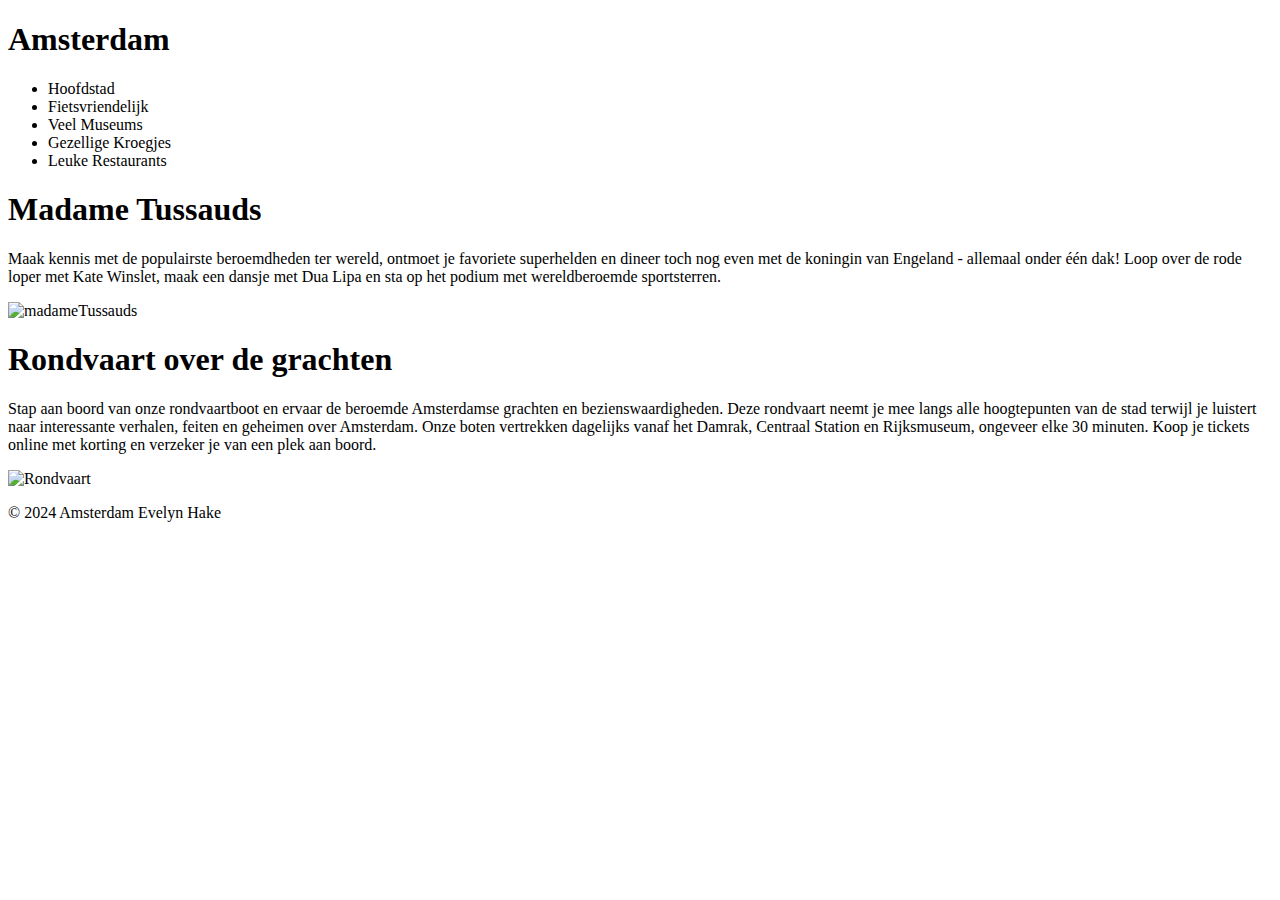
==== les18/index.html @ 2ed030cf "Create index.html" ====
<!DOCTYPE html>
<html lang="en">

<head>
  <meta name="viewport" content="width=device-width, initial-scale=1.0">
  <link rel="stylesheet" href="index.css">
</head>

<body>

  <div class="header">
    <div class="logo">
         </div>
    <h1>Amsterdam</h1>
  </div>

  <div class="row1">
    <div class="col-2 menu">
      <ul>
        <li>Hoofdstad</li>
        <li>Fietsvriendelijk</li>
        <li>Veel Museums</li>
        <li>Gezellige Kroegjes</li>
        <li>Leuke Restaurants</li>
      </ul>
    </div>

    <div class="col-9">
      <div class="container">
        <div class="row">
          <div class="col-md-6">
            <h1>Madame Tussauds</h1>
            <p>Maak kennis met de populairste beroemdheden ter wereld, ontmoet je favoriete superhelden en dineer toch nog even met de koningin van Engeland - allemaal onder één dak! Loop over de rode loper met Kate Winslet, maak een dansje met Dua Lipa en sta op het podium met wereldberoemde sportsterren.</p>
          </div>
          <div class="col-md-6 text-right">
            <img src="../Les18/afbeeldingen/madameTussauds.jpg" alt="madameTussauds" class="img-fluid" width="100px">
          </div>
        </div>

        <div class="row">
          <div class="col-md-6">
            <h1>Rondvaart over de grachten </h1>
            <p>Stap aan boord van onze rondvaartboot en ervaar de beroemde Amsterdamse grachten en bezienswaardigheden. Deze rondvaart neemt je mee langs alle hoogtepunten van de stad terwijl je luistert naar interessante verhalen, feiten en geheimen over Amsterdam. Onze boten vertrekken dagelijks vanaf het Damrak, Centraal Station en Rijksmuseum, ongeveer elke 30 minuten. Koop je tickets online met korting en verzeker je van een plek aan boord.</p>
          </div>
          <div class="col-md-6 text-right">
            <img src="../Les18/afbeeldingen/Rondvaart.jpg" alt="Rondvaart" class="img-fluid" width="100px">
          </div>
        </div>

      </div>
    </div>
  </div>


  <div class="footer">
    <p>&copy; 2024 Amsterdam Evelyn Hake</p>
  </div>

</body>

</html>
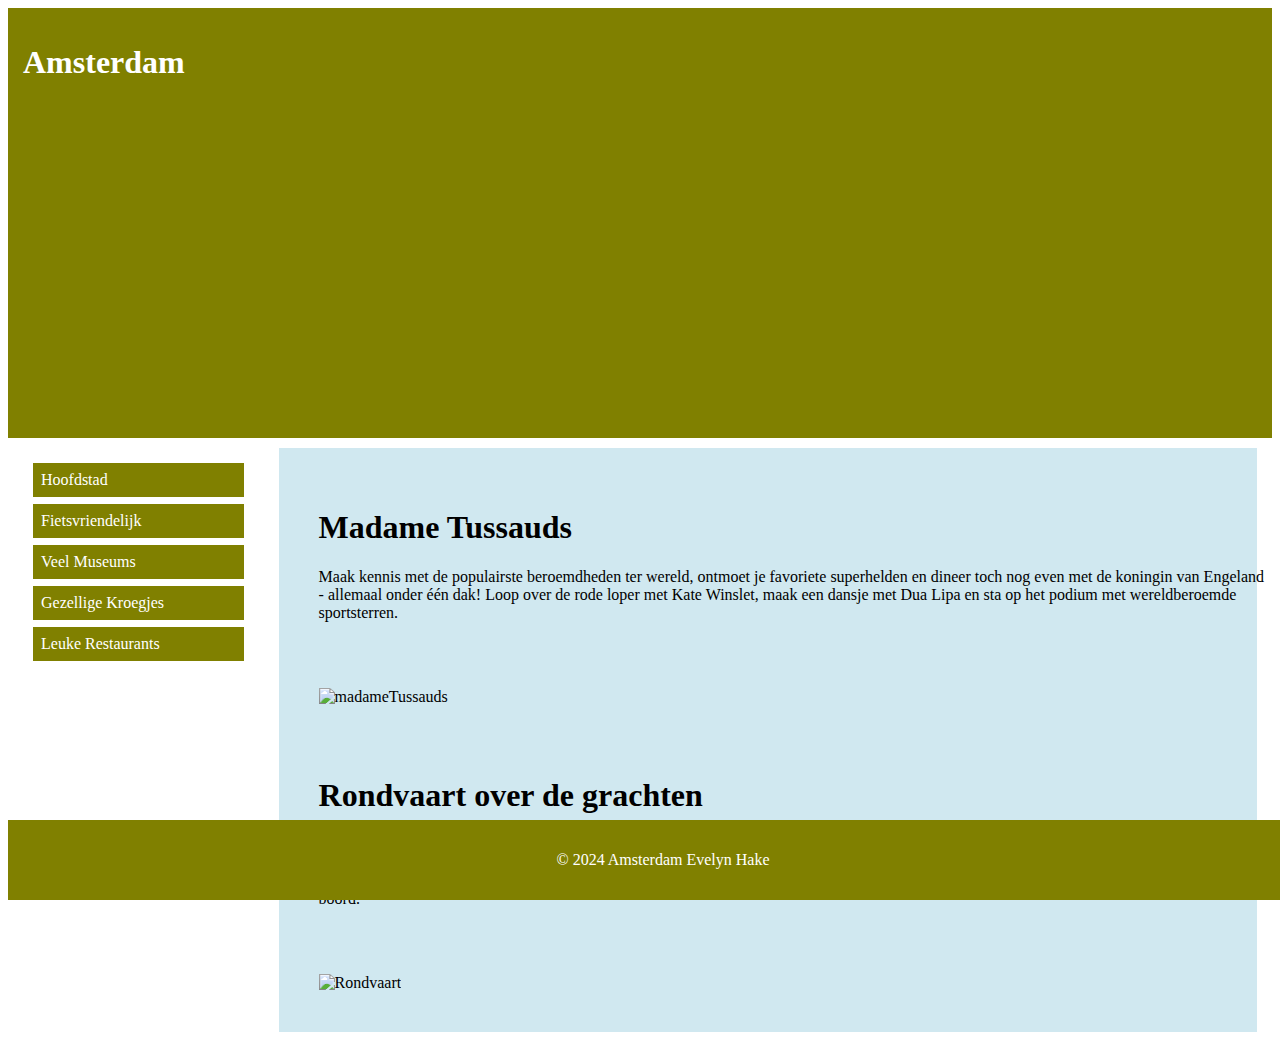
==== commit 3eee98e4: "Update index.html" ====
--- a/les18/index.html
+++ b/les18/index.html
@@ -33,7 +33,7 @@
             <p>Maak kennis met de populairste beroemdheden ter wereld, ontmoet je favoriete superhelden en dineer toch nog even met de koningin van Engeland - allemaal onder één dak! Loop over de rode loper met Kate Winslet, maak een dansje met Dua Lipa en sta op het podium met wereldberoemde sportsterren.</p>
           </div>
           <div class="col-md-6 text-right">
-            <img src="../Les18/afbeeldingen/madameTussauds.jpg" alt="madameTussauds" class="img-fluid" width="100px">
+            <img src="../studie/Les18/afbeeldingen/madameTussauds.jpg" alt="madameTussauds" class="img-fluid" width="100px">
           </div>
         </div>
 
@@ -43,7 +43,7 @@
             <p>Stap aan boord van onze rondvaartboot en ervaar de beroemde Amsterdamse grachten en bezienswaardigheden. Deze rondvaart neemt je mee langs alle hoogtepunten van de stad terwijl je luistert naar interessante verhalen, feiten en geheimen over Amsterdam. Onze boten vertrekken dagelijks vanaf het Damrak, Centraal Station en Rijksmuseum, ongeveer elke 30 minuten. Koop je tickets online met korting en verzeker je van een plek aan boord.</p>
           </div>
           <div class="col-md-6 text-right">
-            <img src="../Les18/afbeeldingen/Rondvaart.jpg" alt="Rondvaart" class="img-fluid" width="100px">
+            <img src="../studie/Les18/afbeeldingen/Rondvaart.jpg" alt="Rondvaart" class="img-fluid" width="100px">
           </div>
         </div>
 
--- a/les18/index.css
+++ b/les18/index.css
@@ -0,0 +1,89 @@
+.logo img {
+   max-width: 100%;
+   height: 100px;
+}
+
+
+
+.col-9 {
+background-color: rgb(208, 232, 240);
+}
+
+.container {
+    background-color: rgb(208, 232, 240);
+    }
+
+.img {
+    
+    float: right;
+   position: absolute;
+   bottom: 0;
+   width: 100%; 
+
+}
+
+@media only screen and (min-width: 768px) {
+   [class*="col-"] {
+       width: 100%;
+       float: left;
+       padding: 15px;
+       margin: 10px;
+   }
+
+   .col-1 {width: 8.33%;}
+   .col-2 {width: 16.66%;}
+   .col-3 {width: 25%;}
+   .col-4 {width: 33.33%;}
+   .col-5 {width: 41.66%;}
+   .col-6 {width: 50%;}
+   .col-7 {width: 58.33%;}
+   .col-8 {width: 66.66%;}
+   .col-9 {width: 75%;}
+   .col-10 {width: 83.33%;}
+   .col-11 {width: 91.66%;}
+   .col-12 {width: 100%;}
+}
+   .header {
+       background-image: url("../studie/Les18/afbeeldingen/AmsterdamAchtergrond.jpg"); /* Correcte syntax voor achtergrondafbeelding */
+       background-size: 100%;
+       height: 400px;
+       background-repeat: no-repeat;
+       background-color: olive;
+       color: white;
+       padding: 15px;
+       font-family: Georgia, 'Times New Roman', Times, serif;
+   }
+
+   .menu ul {
+       list-style-type: none;
+       margin: 0;
+       padding: 0;
+   }
+
+   .menu li {
+       padding: 8px;
+       margin-bottom: 7px;
+       background-color: olive;
+       color: white;
+   }
+
+   .menu li:hover {
+       background-color: green;
+   }
+
+   .logo img {
+       max-width: 100%;
+       height: 200px;
+   }
+
+  
+  .footer {
+    position: fixed;
+    bottom: 0;
+    width: 100%; 
+    background-color: olive;
+    color: white;
+    padding: 15px;
+    text-align: center;
+ }
+ 
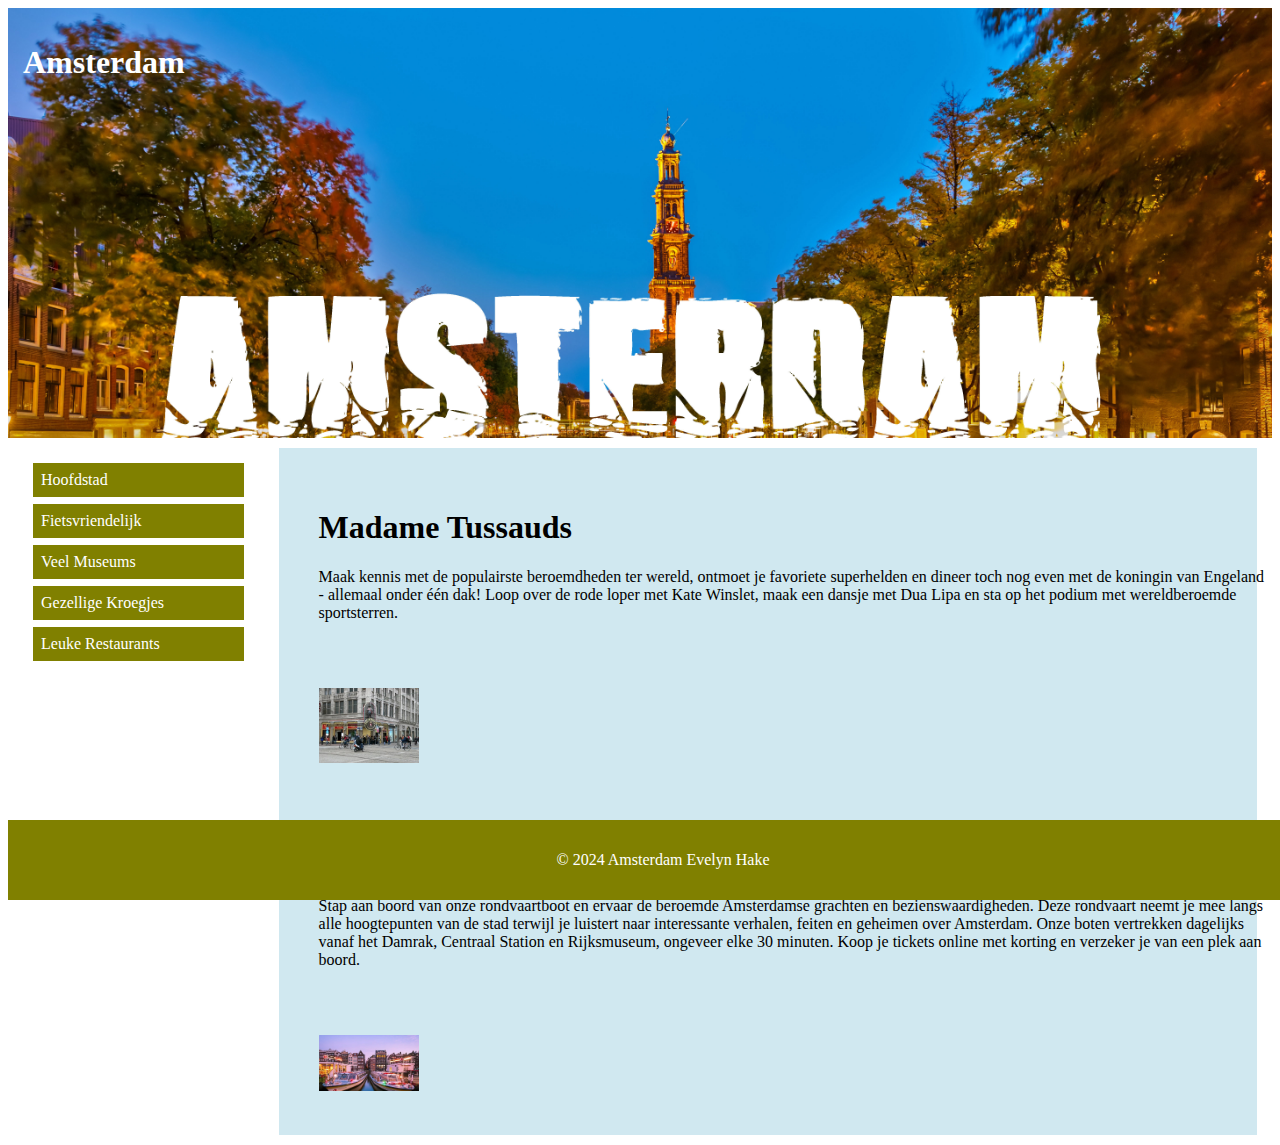
==== commit 75bef626: "Update index.html" ====
--- a/les18/index.html
+++ b/les18/index.html
@@ -33,7 +33,7 @@
             <p>Maak kennis met de populairste beroemdheden ter wereld, ontmoet je favoriete superhelden en dineer toch nog even met de koningin van Engeland - allemaal onder één dak! Loop over de rode loper met Kate Winslet, maak een dansje met Dua Lipa en sta op het podium met wereldberoemde sportsterren.</p>
           </div>
           <div class="col-md-6 text-right">
-            <img src="../studie/Les18/afbeeldingen/madameTussauds.jpg" alt="madameTussauds" class="img-fluid" width="100px">
+            <img src="../les18/afbeeldingen/madameTussauds.jpg" alt="madameTussauds" class="img-fluid" width="100px">
           </div>
         </div>
 
@@ -43,7 +43,7 @@
             <p>Stap aan boord van onze rondvaartboot en ervaar de beroemde Amsterdamse grachten en bezienswaardigheden. Deze rondvaart neemt je mee langs alle hoogtepunten van de stad terwijl je luistert naar interessante verhalen, feiten en geheimen over Amsterdam. Onze boten vertrekken dagelijks vanaf het Damrak, Centraal Station en Rijksmuseum, ongeveer elke 30 minuten. Koop je tickets online met korting en verzeker je van een plek aan boord.</p>
           </div>
           <div class="col-md-6 text-right">
-            <img src="../studie/Les18/afbeeldingen/Rondvaart.jpg" alt="Rondvaart" class="img-fluid" width="100px">
+            <img src="../les18/afbeeldingen/Rondvaart.jpg" alt="Rondvaart" class="img-fluid" width="100px">
           </div>
         </div>
 
--- a/les18/index.css
+++ b/les18/index.css
@@ -44,7 +44,7 @@
    .col-12 {width: 100%;}
 }
    .header {
-       background-image: url("../studie/Les18/afbeeldingen/AmsterdamAchtergrond.jpg"); /* Correcte syntax voor achtergrondafbeelding */
+       background-image: url("../les18/afbeeldingen/AmsterdamAchtergrond.jpg"); /* Correcte syntax voor achtergrondafbeelding */
        background-size: 100%;
        height: 400px;
        background-repeat: no-repeat;
